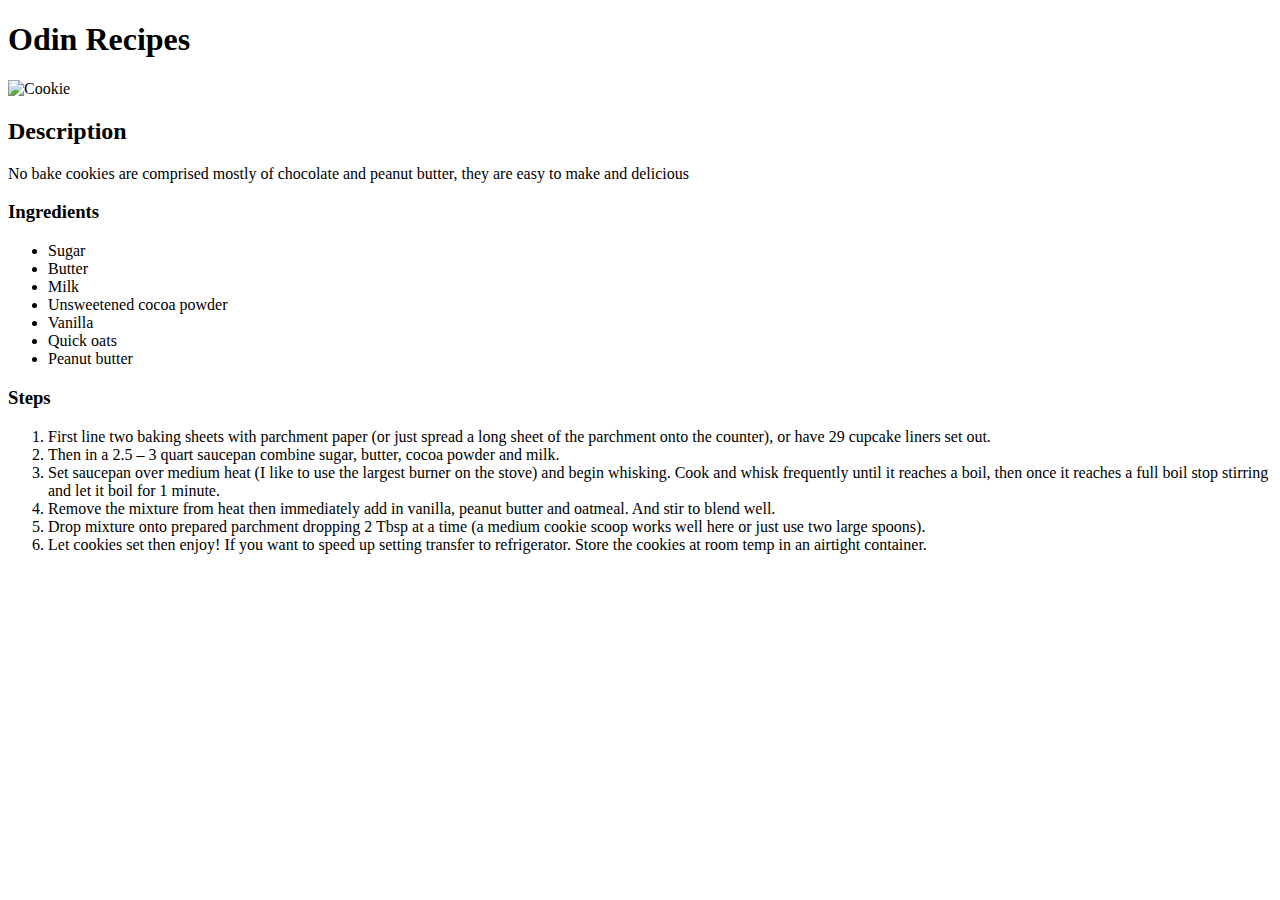
==== recipes/nobakes.html @ 3e05ec76 "recipes" ====
<!DOCTYPE html>
<html lang="en">
<head>
    <meta charset="UTF-8">
    <meta name="viewport" content="width=device-width, initial-scale=1.0">
    <title>Document</title>
</head>
<body>
    <h1>
        Odin Recipes
    </h1>
    <p><img src="../images/bake.jpg" alt="Cookie" Logo" height="150" width="150" </p>
    
    <h2>
        Description
    </h2>
    <p>No bake cookies are comprised mostly of chocolate and peanut butter, they are easy to make and delicious</p>
    <h3>Ingredients</h3>
    <ul>
    <li>Sugar</li>
        <li>Butter</li>
       <li>Milk</li> 
        <li>Unsweetened cocoa powder</li>
        <li>Vanilla</li>
        <li>Quick oats</li>
       <li>Peanut butter</li> 
    </ul> 
    <h3>Steps</h3>
    <ol>
        <li>First line two baking sheets with parchment paper (or just spread a long sheet of the parchment onto the counter), or have 29 cupcake liners set out.</li>
        <li>Then in a 2.5 – 3 quart saucepan combine sugar, butter, cocoa powder and milk.</li>
        <li>Set saucepan over medium heat (I like to use the largest burner on the stove) and begin whisking. Cook and whisk frequently until it reaches a boil, then once it reaches a full boil stop stirring and let it boil for 1 minute.</li>
        <li>Remove the mixture from heat then immediately add in vanilla, peanut butter and oatmeal. And stir to blend well.</li>
        <li>Drop mixture onto prepared parchment dropping 2 Tbsp at a time (a medium cookie scoop works well here or just use two large spoons).
            <li>Let cookies set then enjoy! If you want to speed up setting transfer to refrigerator. Store the cookies at room temp in an airtight container.</li>

    </ol>

    
    
</body>
</html>
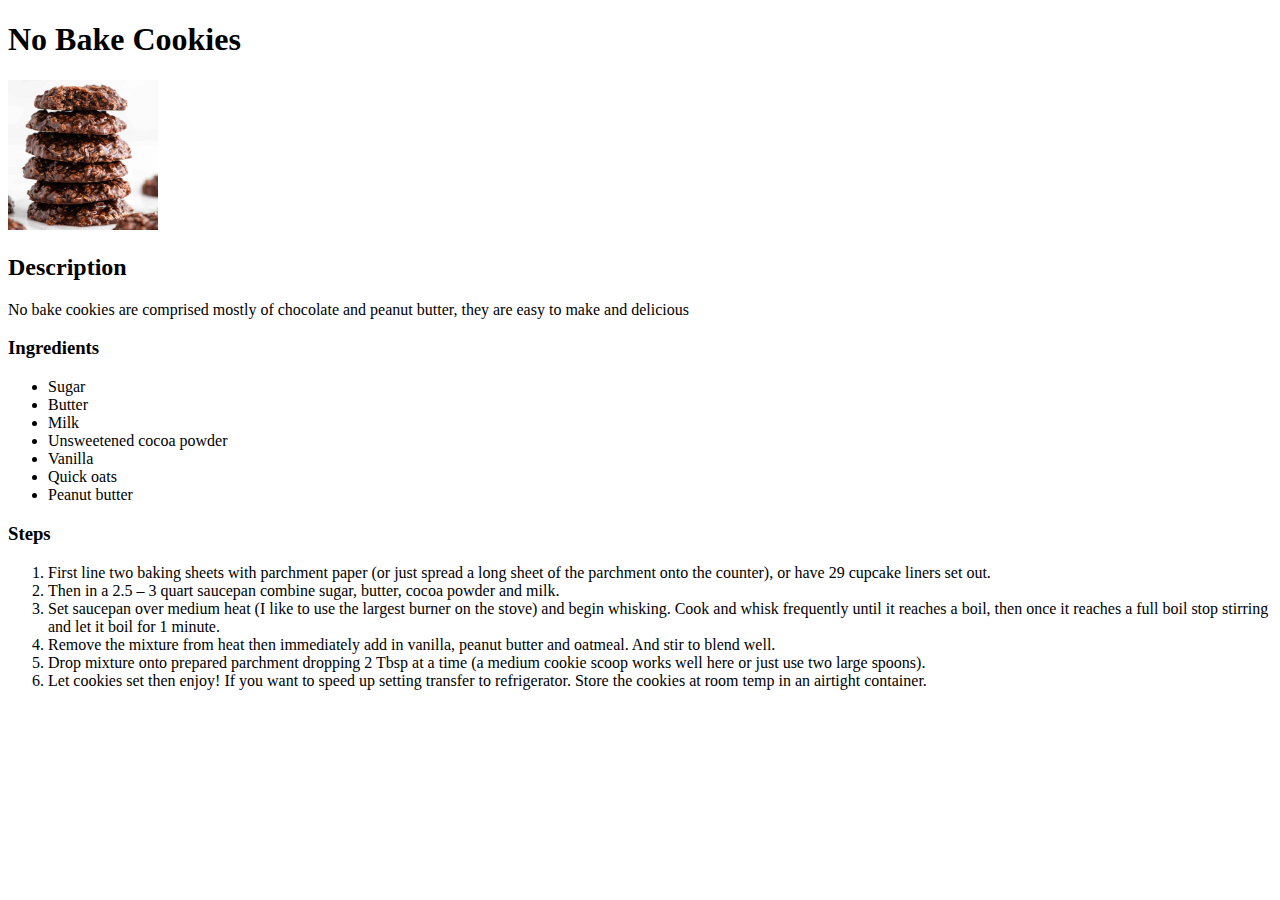
==== commit c58c04e2: "added images" ====
--- a/recipes/nobakes.html
+++ b/recipes/nobakes.html
@@ -7,7 +7,7 @@
 </head>
 <body>
     <h1>
-        Odin Recipes
+        No Bake Cookies
     </h1>
     <p><img src="../images/bake.jpg" alt="Cookie" Logo" height="150" width="150" </p>
     
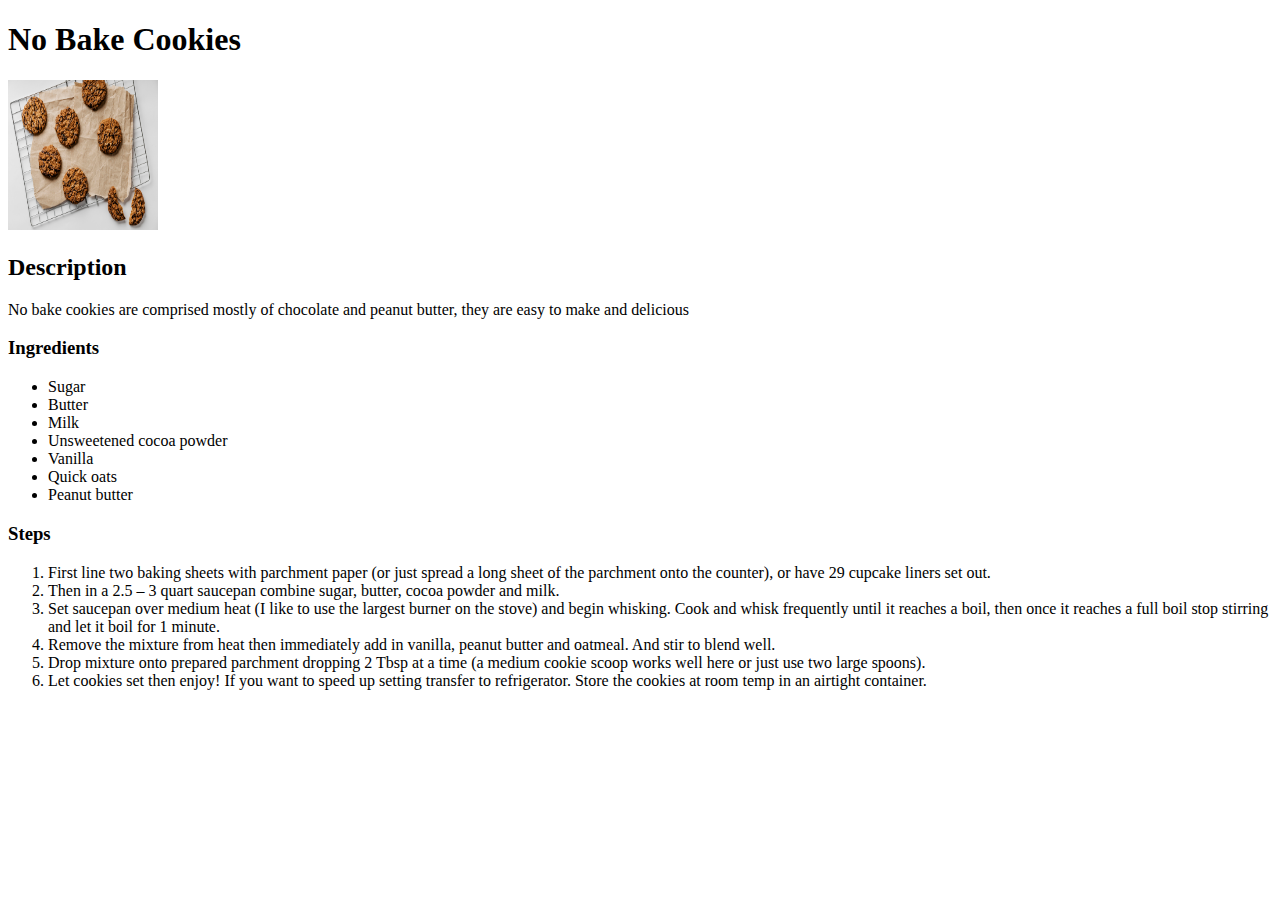
==== commit 682f8e42: "css updates" ====
--- a/recipes/nobakes.html
+++ b/recipes/nobakes.html
@@ -4,6 +4,7 @@
     <meta charset="UTF-8">
     <meta name="viewport" content="width=device-width, initial-scale=1.0">
     <title>Document</title>
+    <link rel="stylesheet" href="recipes.css">
 </head>
 <body>
     <h1>
@@ -15,7 +16,7 @@
         Description
     </h2>
     <p>No bake cookies are comprised mostly of chocolate and peanut butter, they are easy to make and delicious</p>
-    <h3>Ingredients</h3>
+   <div><h3>Ingredients</h3>
     <ul>
     <li>Sugar</li>
         <li>Butter</li>
@@ -25,6 +26,7 @@
         <li>Quick oats</li>
        <li>Peanut butter</li> 
     </ul> 
+</div> 
     <h3>Steps</h3>
     <ol>
         <li>First line two baking sheets with parchment paper (or just spread a long sheet of the parchment onto the counter), or have 29 cupcake liners set out.</li>
